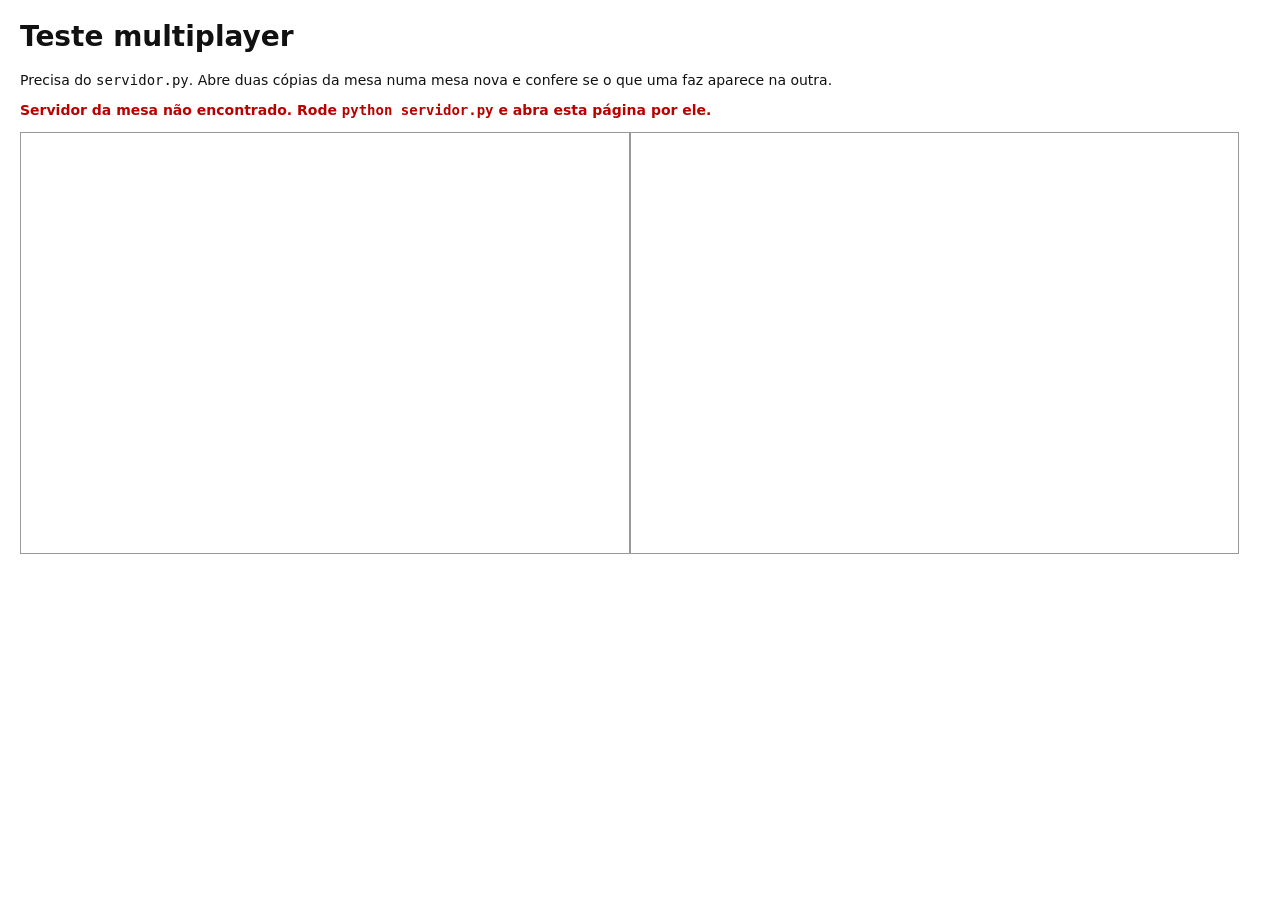
==== vtt/tests/multiplayer.html @ a85906d7 "Adiciona multiplayer por link à mesa virtual - servidor.py (só biblioteca padrão): serve o TTS e sin" ====
<!doctype html>
<html lang="pt-BR"><head><meta charset="utf-8"><title>Omni — Teste multiplayer</title>
<style>body{font:14px system-ui;margin:20px;background:#fff;color:#111}.ok{color:#2a7a3a}.fail{color:#b00;font-weight:bold}pre{margin:0}
iframe{width:49%;height:420px;border:1px solid #999}</style></head>
<body><h1>Teste multiplayer</h1>
<p>Precisa do <code>servidor.py</code>. Abre duas cópias da mesa numa mesa nova e confere se o que uma faz aparece na outra.</p>
<div id="out">rodando…</div>
<iframe id="a" title="Jogador A"></iframe><iframe id="b" title="Jogador B"></iframe>
<script type="module">
const results = [];
const ok = (name, cond, extra = '') => results.push({ name, ok: !!cond, extra });
const wait = async (fn, ms = 6000) => { const t = Date.now(); while (Date.now() - t < ms) { try { const v = fn(); if (v) return v; } catch {} await new Promise(r => setTimeout(r, 50)); } return null; };
const doc = id => document.getElementById(id).contentDocument;
const load = (id, url) => new Promise(r => { const f = document.getElementById(id); f.onload = r; f.src = url; });
const names = id => [...doc(id).querySelectorAll('.actor-list .name')].map(n => n.firstChild.textContent.trim());
const chatText = id => doc(id).getElementById('chat-log').textContent;

const ping = await fetch('/api/ping').then(r => r.ok && r.json()).catch(() => null);
if (!ping?.omni) {
  document.getElementById('out').innerHTML = '<p class="fail">Servidor da mesa não encontrado. Rode <code>python servidor.py</code> e abra esta página por ele.</p>';
} else {
  localStorage.setItem('omni-nome', 'Teste');
  localStorage.removeItem('omni-vtt-estado-v1'); // sem mesa local: a mesa nova começa com o exemplo
  const sala = 'teste-' + Date.now().toString(36);
  await load('a', `/vtt/?mesa=${sala}`);
  ok('A carrega a mesa de exemplo', await wait(() => names('a').length >= 2), names('a').join(', '));
  await load('b', `/vtt/?mesa=${sala}`);
  ok('B vê as mesmas fichas', await wait(() => names('b').join() === names('a').join()), names('b').join(', '));
  ok('presença: 2 na mesa (A)', await wait(() => doc('a').getElementById('btn-net').textContent.includes('2 na mesa')), doc('a').getElementById('btn-net').textContent);

  // chat de A aparece em B
  const fa = doc('a').getElementById('chat-form');
  fa.msg.value = 'mensagem de teste A'; fa.requestSubmit();
  ok('chat de A chega a B', await wait(() => chatText('b').includes('mensagem de teste A')));

  // os dois escrevem ao mesmo tempo
  const fb = doc('b').getElementById('chat-form');
  fa.msg.value = 'simultânea A'; fb.msg.value = 'simultânea B'; fa.requestSubmit(); fb.requestSubmit();
  ok('mensagens simultâneas chegam às duas mesas', await wait(() => ['a', 'b'].every(i => chatText(i).includes('simultânea A') && chatText(i).includes('simultânea B'))));

  // B cria um NPC, A vê
  const antes = names('a').length;
  doc('b').getElementById('btn-new-npc').click();
  ok('NPC criado por B aparece em A', await wait(() => names('a').length === antes + 1), names('a').join(', '));

  // A recarrega a página e continua com tudo
  await load('a', `/vtt/?mesa=${sala}`);
  ok('após recarregar, A mantém o NPC e o chat', await wait(() => names('a').length === antes + 1 && chatText('a').includes('simultânea B')));
}
const fails = results.filter(x => !x.ok);
document.title = fails.length ? `FALHOU ${fails.length}` : `OK ${results.length}`;
// ?relatar=1: grava o resultado na mesa "resultado-teste" (mesas/resultado-teste.json) para execução sem tela
if (new URLSearchParams(location.search).has('relatar')) fetch('/api/mesa/resultado-teste/ops', {
  method: 'POST', headers: { 'Content-Type': 'application/json' },
  body: JSON.stringify({ cliente: 'teste-' + Date.now(), lote: 1, ops: [{ op: 'set', path: [], value: { results, quando: new Date().toISOString() } }] }),
});
if (results.length) document.getElementById('out').innerHTML = `<p><b>${results.length - fails.length}/${results.length}</b> testes passaram.</p>` +
  results.map(x => `<pre class="${x.ok ? 'ok' : 'fail'}">${x.ok ? '✓' : '✗'} ${x.name}${x.ok ? '' : ' — ' + x.extra}</pre>`).join('');
</script></body></html>
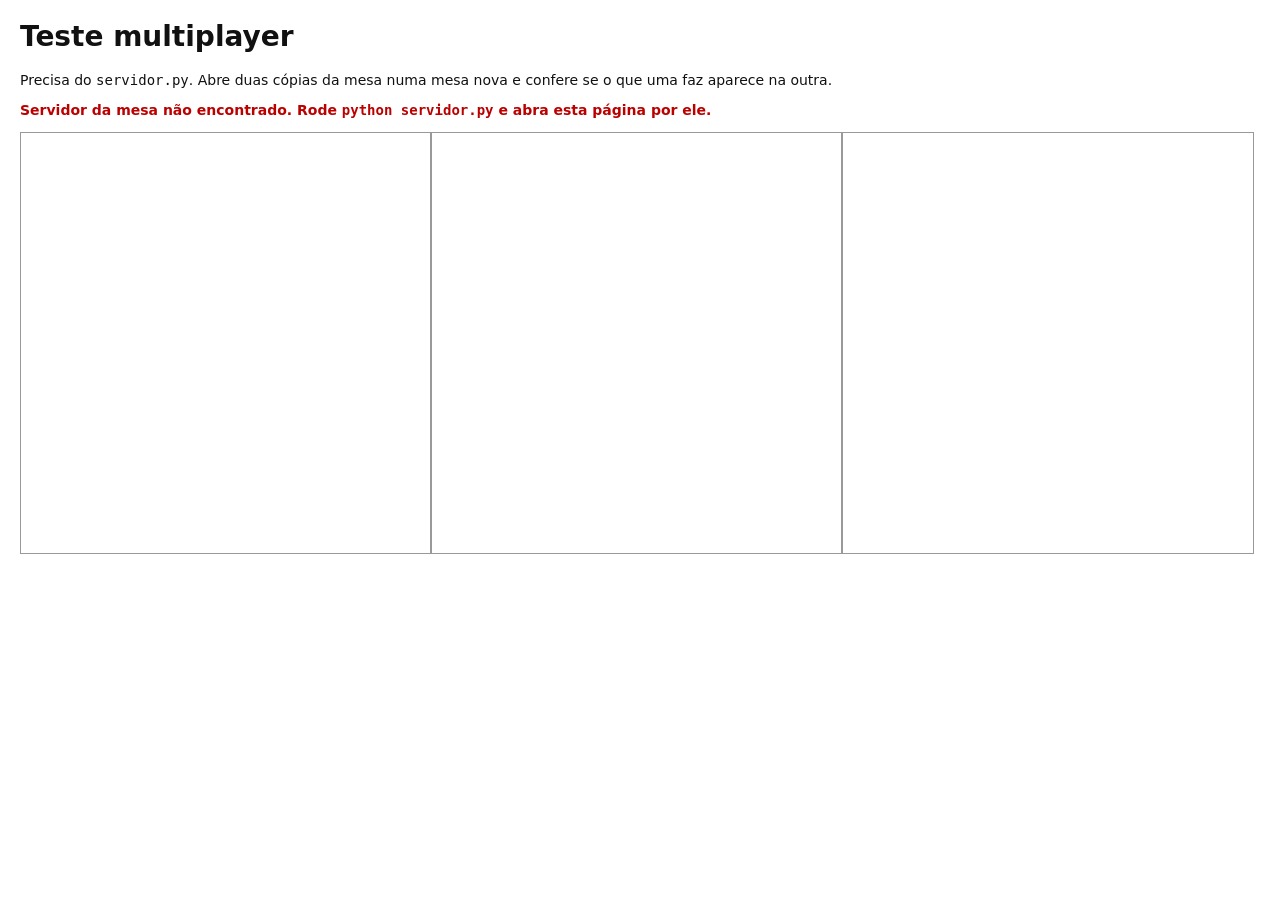
==== commit 5e37131d: "Jogar online com os amigos: link público e mestre × jogador - jogar-online.bat / servidor.py --onlin" ====
--- a/vtt/tests/multiplayer.html
+++ b/vtt/tests/multiplayer.html
@@ -1,11 +1,11 @@
 <!doctype html>
 <html lang="pt-BR"><head><meta charset="utf-8"><title>Omni — Teste multiplayer</title>
 <style>body{font:14px system-ui;margin:20px;background:#fff;color:#111}.ok{color:#2a7a3a}.fail{color:#b00;font-weight:bold}pre{margin:0}
-iframe{width:49%;height:420px;border:1px solid #999}</style></head>
+iframe{width:33%;height:420px;border:1px solid #999}</style></head>
 <body><h1>Teste multiplayer</h1>
 <p>Precisa do <code>servidor.py</code>. Abre duas cópias da mesa numa mesa nova e confere se o que uma faz aparece na outra.</p>
 <div id="out">rodando…</div>
-<iframe id="a" title="Jogador A"></iframe><iframe id="b" title="Jogador B"></iframe>
+<iframe id="a" title="Mestre A"></iframe><iframe id="b" title="Mestre B"></iframe><iframe id="c" title="Jogador C"></iframe>
 <script type="module">
 const results = [];
 const ok = (name, cond, extra = '') => results.push({ name, ok: !!cond, extra });
@@ -43,6 +43,89 @@
   doc('b').getElementById('btn-new-npc').click();
   ok('NPC criado por B aparece em A', await wait(() => names('a').length === antes + 1), names('a').join(', '));
 
+  // ---- interação com o mapa (eventos sintéticos de ponteiro) ----
+  const win = id => document.getElementById(id).contentWindow;
+  const omni = id => win(id).omni;
+  const pointer = (id, type, x, y, o = {}) => {
+    const c = doc(id).getElementById('board'), r = c.getBoundingClientRect();
+    c.dispatchEvent(new (win(id).PointerEvent)(type, { clientX: r.left + x, clientY: r.top + y, button: o.button ?? 0, buttons: type === 'pointerup' ? 0 : 1,
+      bubbles: true, pointerId: 1, isPrimary: true, altKey: !!o.alt, shiftKey: !!o.shift }));
+  };
+  const tokenScreen = (id, t) => { const o = omni(id), q = o.scene().tamanhoQuadrado, s = t.tamanho || 1; return o.board.worldToScreen((t.x + s / 2) * q, (t.y + s / 2) * q); };
+  const click = (id, p, o) => { pointer(id, 'pointerdown', p.x, p.y, o); pointer(id, 'pointerup', p.x, p.y, o); };
+  const tokB = id => omni('b').scene().tokens.find(t => t.id === id);
+
+  const t0 = omni('a').scene().tokens[0], ator = omni('a').state.atores.find(a => a.id === t0.atorId);
+  click('a', tokenScreen('a', t0));
+  const hud = doc('a').querySelector('.token-hud');
+  ok('clicar no token abre o menu dele', await wait(() => !hud.hidden && hud.textContent.includes(ator.nome)), hud.textContent.slice(0, 60));
+  const vida0 = ator.system.recursos.vida;
+  hud.querySelector('[data-act="res-"][data-res="vida"]').click();
+  ok('menu: −1 de vida chega a B', await wait(() => omni('b').state.atores.find(a => a.id === ator.id).system.recursos.vida === vida0 - 1));
+  hud.querySelector('[data-field="nova-cond"]').value = 'sangramento';
+  hud.querySelector('[data-field="nova-cond"]').dispatchEvent(new Event('change', { bubbles: true }));
+  ok('menu: condição adicionada chega a B', await wait(() => omni('b').state.atores.find(a => a.id === ator.id).system.condicoes.sangramento === 1));
+
+  // arrastar 2 quadrados para a direita
+  const x0 = t0.x, p = tokenScreen('a', t0), passo = omni('a').scene().tamanhoQuadrado * omni('a').board.getView().zoom;
+  pointer('a', 'pointerdown', p.x, p.y);
+  pointer('a', 'pointermove', p.x + passo, p.y);
+  pointer('a', 'pointermove', p.x + passo * 2, p.y);
+  pointer('a', 'pointerup', p.x + passo * 2, p.y);
+  ok('arrastar o token move para B também', await wait(() => tokB(t0.id)?.x === x0 + 2), `x em B: ${tokB(t0.id)?.x}, esperado ${x0 + 2}`);
+  doc('a').body.dispatchEvent(new (win('a').KeyboardEvent)('keydown', { key: 'z', ctrlKey: true, bubbles: true }));
+  ok('Ctrl+Z desfaz o movimento (em B também)', await wait(() => tokB(t0.id)?.x === x0), `x em B: ${tokB(t0.id)?.x}`);
+
+  // caixa de seleção pegando todos os tokens
+  const sc = omni('a').scene(), q = sc.tamanhoQuadrado, w2s = omni('a').board.worldToScreen;
+  const c1 = w2s(0.2 * q, 0.2 * q), c2 = w2s((sc.colunas - 0.2) * q, (sc.linhas - 0.2) * q);
+  pointer('a', 'pointerdown', c1.x, c1.y); pointer('a', 'pointermove', c2.x, c2.y); pointer('a', 'pointerup', c2.x, c2.y);
+  ok('caixa de seleção pega todos os tokens', omni('a').board.getSelection().length === sc.tokens.length, `${omni('a').board.getSelection().length}/${sc.tokens.length}`);
+
+  // ---- papéis: C entra como jogador (A e B são mestres, pois abrem pelo localhost) ----
+  await load('c', `/vtt/?mesa=${sala}&como=jogador&jid=jog-c`);
+  ok('C entra como jogador', await wait(() => omni('c')?.local.mestre === false && doc('c').getElementById('papel-badge').textContent.includes('jogador')));
+  ok('jogador não vê os botões do mestre', doc('c').getElementById('btn-new-npc').offsetParent === null && doc('a').getElementById('btn-new-npc').offsetParent !== null);
+  const band = omni('a').state.atores.find(a => a.tipo === 'npc'), tokBand = omni('a').scene().tokens.find(t => t.atorId === band.id);
+  const tokC = id => omni('c').scene().tokens.find(t => t.id === id);
+  ok('jogador vê o token do NPC', await wait(() => tokC(tokBand.id)));
+  omni('a').update(() => { tokBand.oculto = true; });
+  ok('token oculto pelo mestre some para o jogador', await wait(() => !tokC(tokBand.id)));
+  ok('…mas continua para o outro mestre', await wait(() => tokB(tokBand.id)?.oculto === true));
+  ok('o mestre recebe o jogador na lista (para dar fichas)', await wait(() => omni('a').state.jogadores?.['jog-c']));
+
+  // mensagens privadas
+  fa.msg.value = '/m segredo-do-mestre'; fa.requestSubmit();
+  fa.msg.value = '/s Teste oi-so-pra-c'; fa.requestSubmit();
+  ok('sussurro chega ao destinatário', await wait(() => chatText('c').includes('oi-so-pra-c')));
+  ok('mensagem só para o mestre não chega ao jogador', await wait(() => chatText('b').includes('segredo-do-mestre')) && !chatText('c').includes('segredo-do-mestre'));
+
+  // fichas: o mestre dá Aria a C; C move Aria, mas não mexe no NPC
+  omni('a').update(() => { ator.donos = ['jog-c']; });
+  ok('C passa a ser dono de Aria', await wait(() => omni('c').state.atores.find(a => a.id === ator.id)?.donos?.includes('jog-c')));
+  const tc = tokC(t0.id), y0 = tc.y, pc = tokenScreen('c', tc), passoC = omni('c').scene().tamanhoQuadrado * omni('c').board.getView().zoom;
+  pointer('c', 'pointerdown', pc.x, pc.y); pointer('c', 'pointermove', pc.x, pc.y + passoC); pointer('c', 'pointerup', pc.x, pc.y + passoC);
+  ok('jogador move o próprio token (B vê)', await wait(() => tokB(t0.id)?.y === y0 + 1), `y em B: ${tokB(t0.id)?.y}, esperado ${y0 + 1}`);
+  const bandC = () => omni('c').state.atores.find(a => a.id === band.id);
+  const vidaBand = band.system.recursos.vida;
+  omni('c').update(() => { bandC().system.recursos.vida = 99; }); // tentativa de trapaça pelo console
+  ok('servidor recusa mudar a ficha do NPC e o jogador volta ao valor certo', await wait(() => bandC()?.system.recursos.vida === vidaBand));
+  ok('…e nada muda para o mestre', omni('b').state.atores.find(a => a.id === band.id).system.recursos.vida === vidaBand);
+  doc('c').querySelector(`#actors [data-id="${band.id}"]`)?.dispatchEvent(new MouseEvent('click', { bubbles: true, detail: 2 }));
+  ok('jogador não abre a ficha do NPC', !doc('c').querySelector('.sheet-window'));
+  omni('a').update(() => { delete tokBand.oculto; });
+  ok('token revelado volta para o jogador', await wait(() => tokC(tokBand.id)));
+
+  // cenas: A cria e prepara uma cena sem tirar B de onde está, depois leva B
+  const cenaB = omni('b').scene().id;
+  doc('a').querySelector('#scenes [data-act="nova"]').click();
+  ok('nova cena: A passa a vê-la', await wait(() => omni('a').scene().id !== cenaB && !doc('a').getElementById('scene-banner').hidden));
+  ok('nova cena: B continua na cena dos jogadores', await wait(() => omni('b').state.cenas.length === 2) && omni('b').scene().id === cenaB);
+  const nova = omni('a').scene().id;
+  doc('a').querySelector('#scene-banner [data-act="ativar"]').click();
+  ok('“levar jogadores” muda a cena de B', await wait(() => omni('b').scene().id === nova));
+  ok('o jogador vai junto e só recebe a cena ativa', await wait(() => omni('c').scene().id === nova && omni('c').state.cenas.length === 1));
+
   // A recarrega a página e continua com tudo
   await load('a', `/vtt/?mesa=${sala}`);
   ok('após recarregar, A mantém o NPC e o chat', await wait(() => names('a').length === antes + 1 && chatText('a').includes('simultânea B')));
